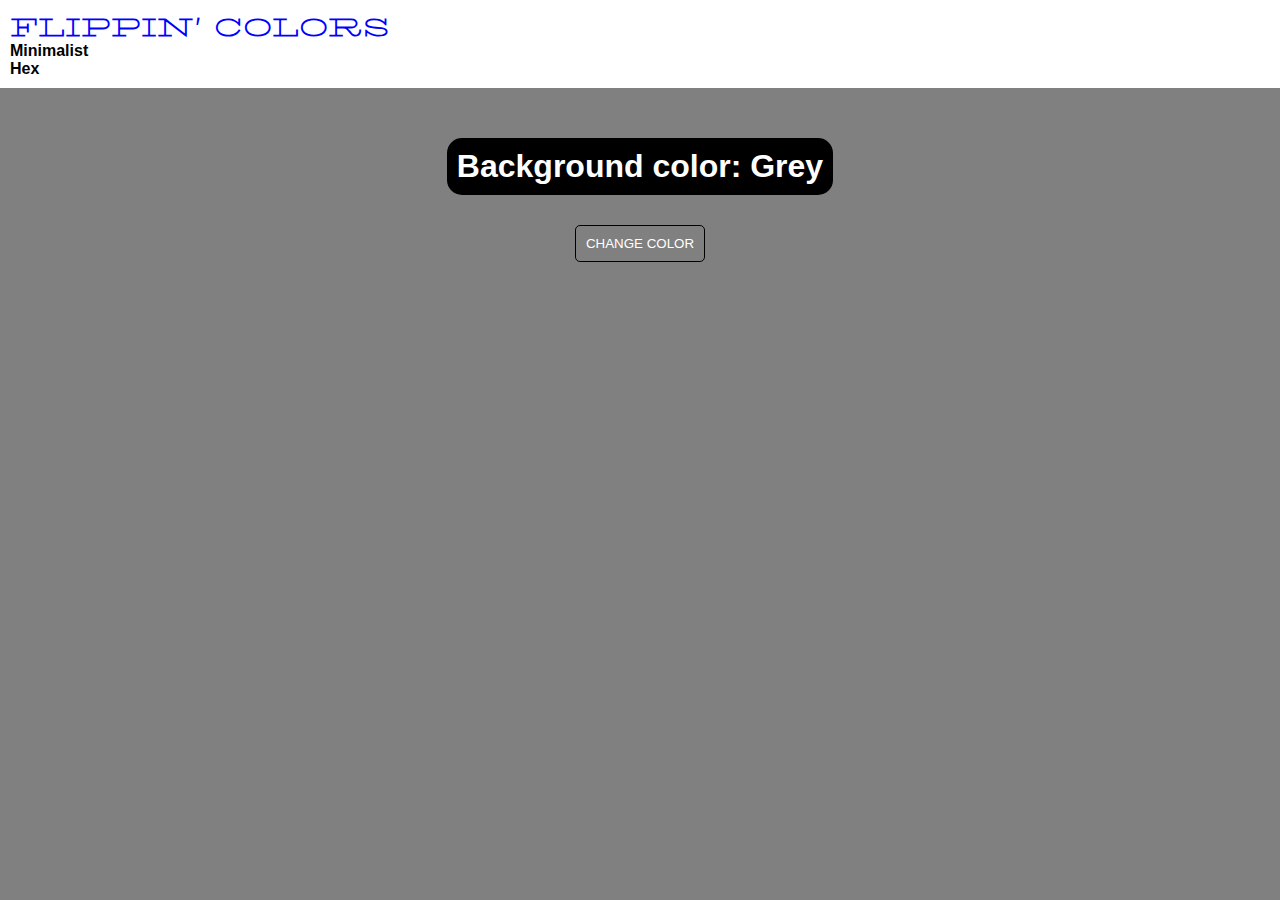
==== hex.html @ e2ad9e0b "updating html" ====
<!DOCTYPE html>
<html lang="en">
<head>
    <meta charset="UTF-8">
    <meta http-equiv="X-UA-Compatible" content="IE=edge">
    <meta name="viewport" content="width=device-width, initial-scale=1.0">
    <title>Flippin' Colors | Hex Code </title>
    <link rel="stylesheet" href="style.css">
</head>
<body>
    <header>
        <h1>FLIPPIN' COLORS</h1>
       <ul>
           <li><a href="index.html">Minimalist</a></li>
           <li><a href="hex.html">Hex</a></li>
       </ul>
    </header>
    <main>
            <h1 class="">Background color: <span class="color">Grey</span></h1>
            <button id="btn">Change color</button>
        <script src="script.js"></script>
    </main>
</body>
</html>
---- style.css ----
@charset "UTF-8";
@import url('https://fonts.googleapis.com/css2?family=BhuTuka+Expanded+One&display=swap');

* { 
    margin: 0;
    padding: 0;
}

body {
    background-color: grey;
    color: white;
    font-family: -apple-system, BlinkMacSystemFont, 'Segoe UI', Roboto, Oxygen, Ubuntu, Cantarell, 'Open Sans', 'Helvetica Neue', sans-serif;
}

header {
    background-color: white;
    padding: 10px;
}

header h1 {
    font-family: 'BhuTuka Expanded One', cursive;
    color: blue;
}

header li {
    list-style: none;
}

header a {
    text-decoration: none;
    color: black;
    font-weight: bolder;
}

header a:hover {
    text-decoration: underline;
}

main {
    margin-top: 50px;
    text-align: center;
    display: grid;
    place-items: center;
}

main h1 {
    background-color: black;
    padding: 10px;
    border-radius: 15px;
    margin-bottom: 30px;
}

main button {
    cursor: pointer;
    background-color: transparent;
    color: white;
    border: 1px solid black;
    text-transform: uppercase;
    padding: 10px;
    transition: 0.17s;
    border-radius: 5px;
}

main button:hover {
    background-color: black;
    color: white;
}

main h1 span {
    text-transform: capitalize;
}
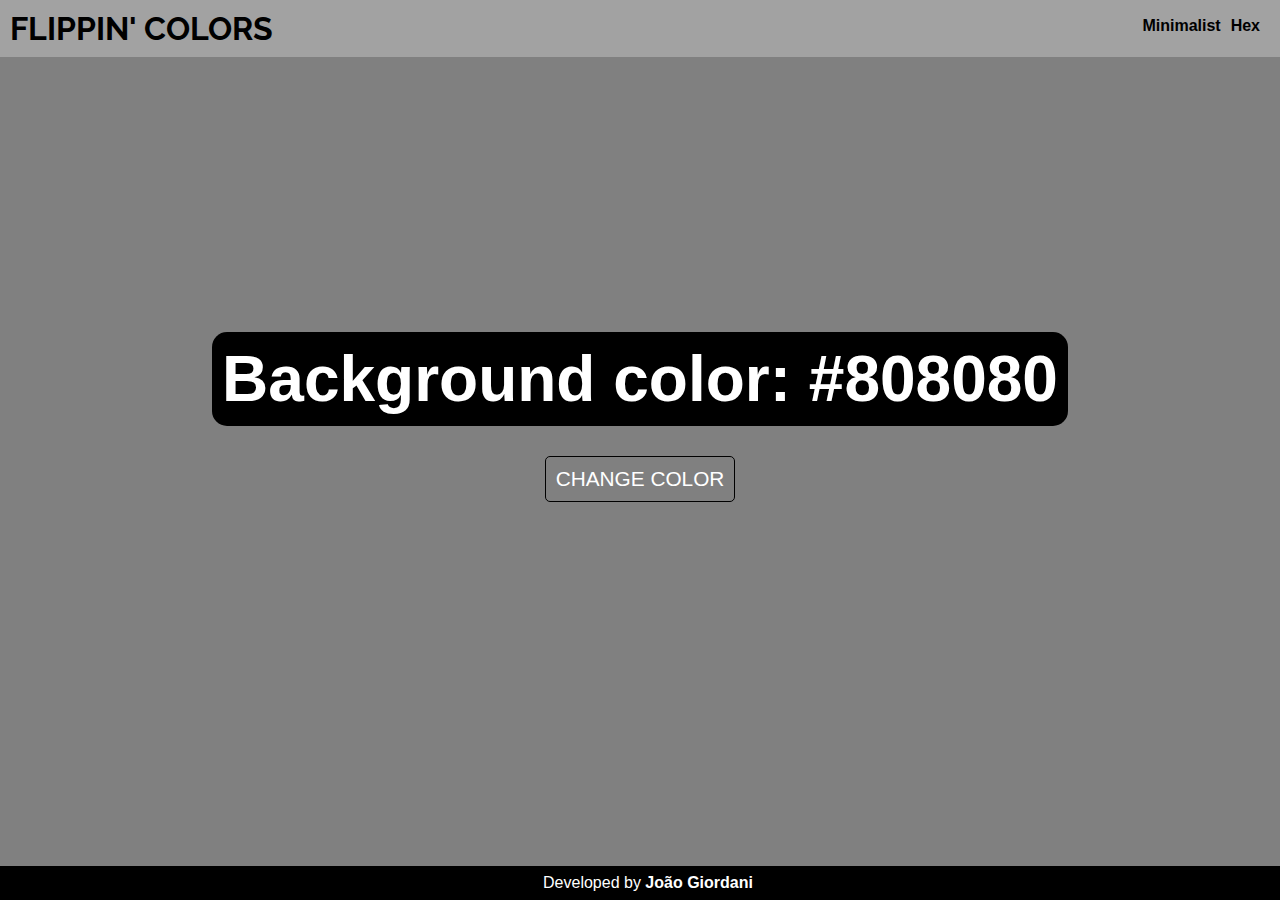
==== commit 5e1ddfa4: "final commits" ====
--- a/hex.html
+++ b/hex.html
@@ -16,9 +16,15 @@
        </ul>
     </header>
     <main>
-            <h1 class="">Background color: <span class="color">Grey</span></h1>
+        <div class="container">
+            <h1 id="copy">Background color: <span class="color">#808080
+            </span></h1>
             <button id="btn">Change color</button>
-        <script src="script.js"></script>
+        </div>
+        <script src="hex.js"></script>
     </main>
+    <footer>
+        <p>Developed by <a href="https://www.linkedin.com/in/joao-giordani/">João Giordani</a></p>
+    </footer>
 </body>
 </html>--- a/style.css
+++ b/style.css
@@ -1,5 +1,5 @@
 @charset "UTF-8";
-@import url('https://fonts.googleapis.com/css2?family=BhuTuka+Expanded+One&display=swap');
+@import url('https://fonts.googleapis.com/css2?family=Raleway:wght@500&display=swap');
 
 * { 
     margin: 0;
@@ -13,17 +13,28 @@
 }
 
 header {
-    background-color: white;
+    display: flex;
+    background: rgba(255, 255, 255, 0.267);
     padding: 10px;
+    justify-content: space-between;
 }
 
 header h1 {
-    font-family: 'BhuTuka Expanded One', cursive;
-    color: blue;
+    font-family: 'Raleway', sans-serif;
+    color: black;
+    font-weight: bolder;
 }
 
-header li {
+header ul {
+    display: flex;
+    flex-wrap: wrap;
+    justify-content: center;
+}
+header ul li {
+    margin-top: 7px;
     list-style: none;
+    padding-right: 10px;
+    align-items: center;
 }
 
 header a {
@@ -36,14 +47,8 @@
     text-decoration: underline;
 }
 
-main {
-    margin-top: 50px;
-    text-align: center;
-    display: grid;
-    place-items: center;
-}
-
 main h1 {
+    font-size: 4em;
     background-color: black;
     padding: 10px;
     border-radius: 15px;
@@ -51,6 +56,7 @@
 }
 
 main button {
+    font-size: 1.3em;
     cursor: pointer;
     background-color: transparent;
     color: white;
@@ -68,4 +74,32 @@
 
 main h1 span {
     text-transform: capitalize;
+}
+
+div.container {
+    height: 80vh;
+    display: flex;
+    flex-direction: column;
+    justify-content: center;
+    align-items: center;
+}
+
+footer {
+    position: absolute;
+    bottom: 0px;
+    width: 100%;
+    background-color: black;
+    color: white;
+    text-align: center;
+    padding: 8px;
+}
+
+footer a {
+    text-decoration: none;
+    color: white;
+    font-weight: bolder;
+}
+
+footer a:hover {
+    text-decoration: underline;
 }